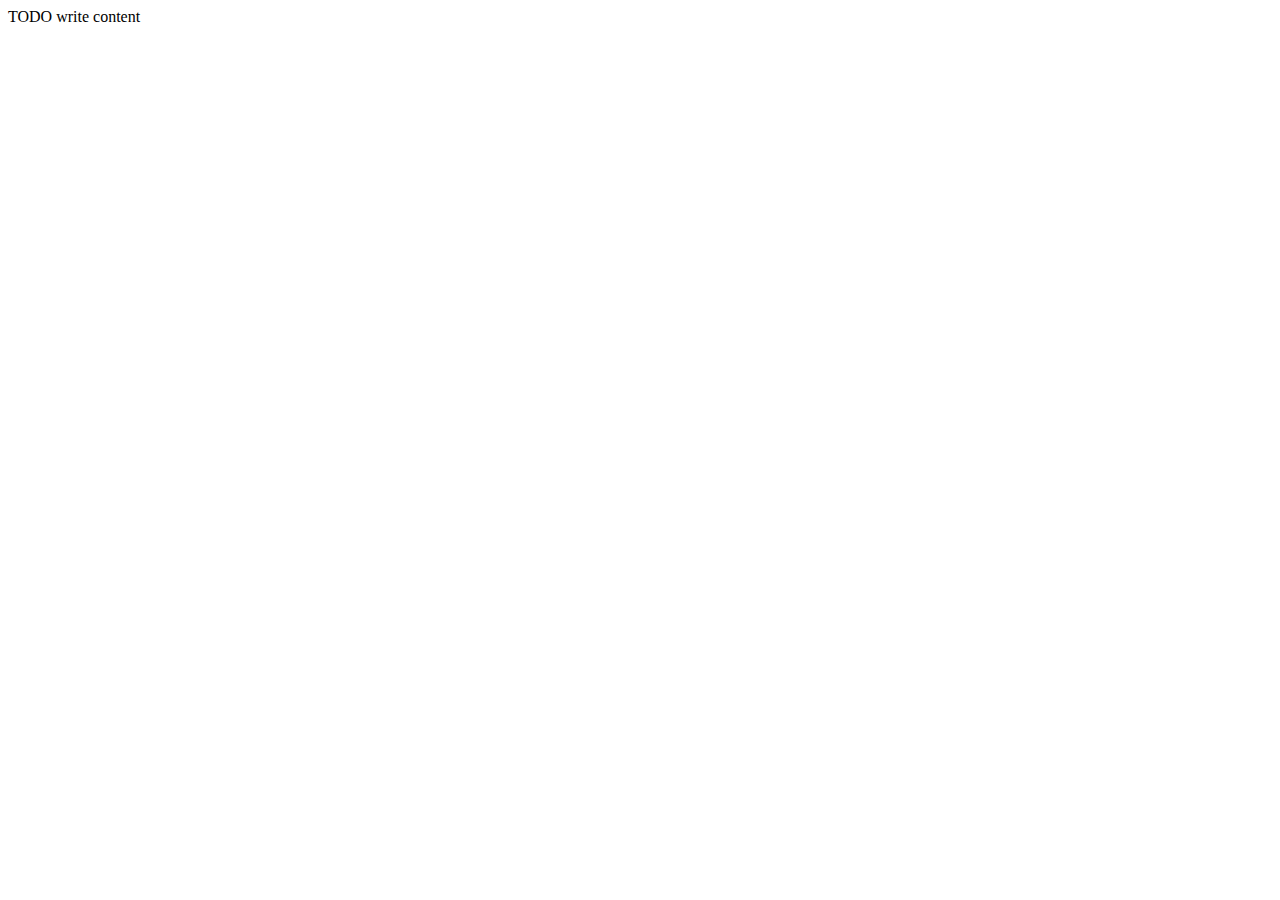
==== src/main/resources/static/index.html @ 8bb3cb9a "Segundo commit" ====
<!DOCTYPE html>

<html>
    <head>
        <title>TODO supply a title</title>
        <meta charset="UTF-8">
        <meta name="viewport" content="width=device-width, initial-scale=1.0">
    </head>
    <body>
        <div>TODO write content</div>
    </body>
</html>
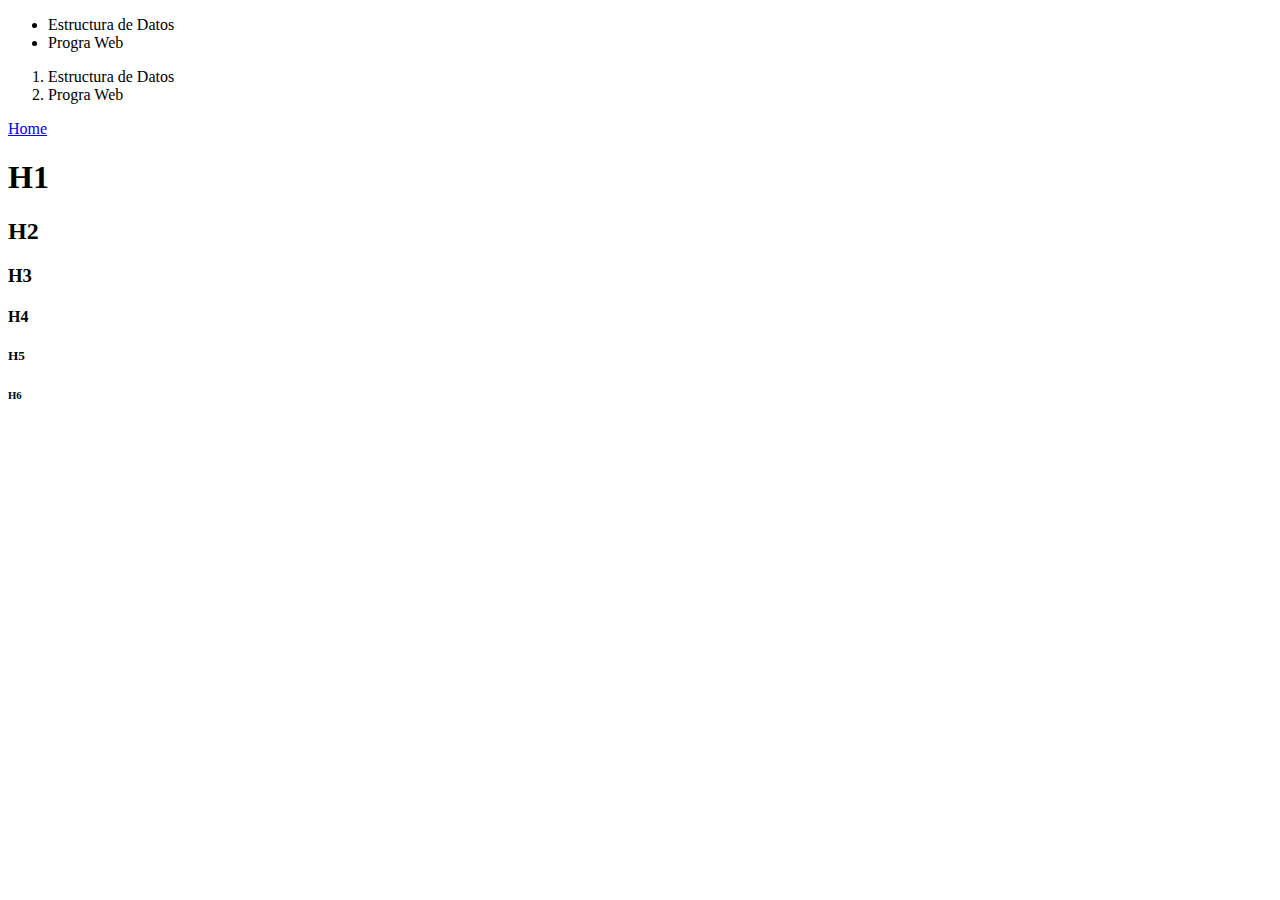
==== commit 808519b2: "Merge origin/master" ====
--- a/src/main/resources/static/index.html
+++ b/src/main/resources/static/index.html
@@ -2,11 +2,43 @@
 
 <html>
     <head>
-        <title>TODO supply a title</title>
+        <title>Index</title>
         <meta charset="UTF-8">
         <meta name="viewport" content="width=device-width, initial-scale=1.0">
+        <link rel="stylesheet" href="css/style.css"/>
     </head>
+    
     <body>
-        <div>TODO write content</div>
+        <div>
+            
+            <ul>
+                <li> Estructura de Datos</li>
+                <li> Progra Web</li>
+            </ul>
+            
+            <ol></ol>
+            
+        </div>
+        
+        <div>
+            
+            <ol>
+                <li> Estructura de Datos</li>
+                <li> Progra Web</li>
+
+            </ol>
+            
+        </div>  
+        
+        <a href="home.html">Home</a>
+        
+        <h1>H1</h1>
+        <h2>H2</h2>
+        <h3>H3</h3>
+        <h4>H4</h4>
+        <h5>H5</h5>
+        <h6>H6</h6>
+        
     </body>
+    
 </html>
--- a/src/main/resources/static/css/style.css
+++ b/src/main/resources/static/css/style.css
@@ -0,0 +1,9 @@
+/*
+Click nbfs://nbhost/SystemFileSystem/Templates/Licenses/license-default.txt to change this license
+Click nbfs://nbhost/SystemFileSystem/Templates/Other/CascadeStyleSheet.css to edit this template
+*/
+/* 
+    Created on : Feb 2, 2022, 8:33:37 PM
+    Author     : joseph
+*/
+
